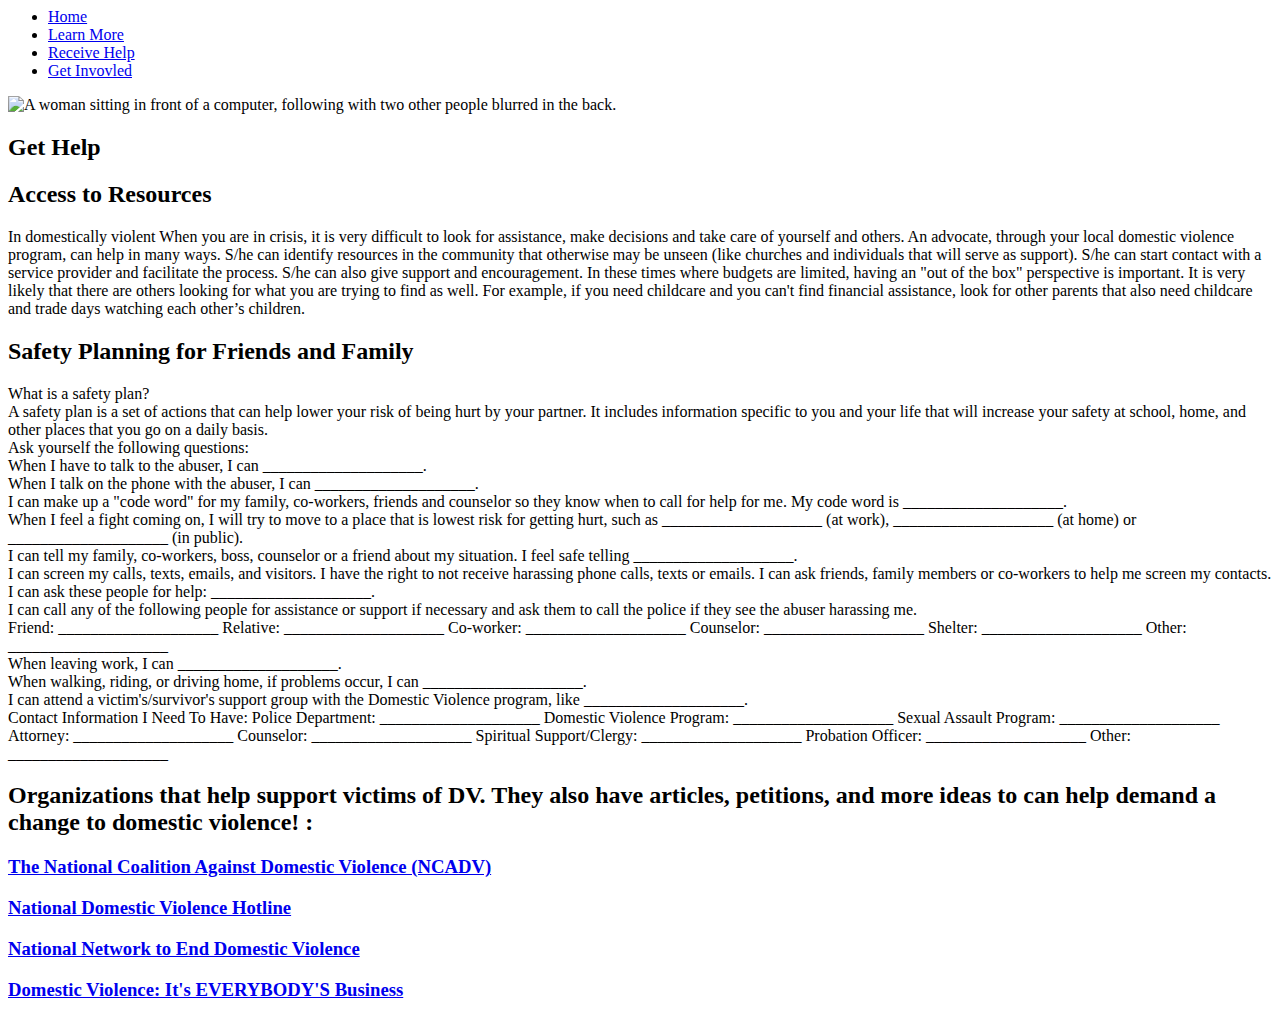
==== services.html @ 8b6e1cfd "Create services.html" ====
<html>
  <head>
    
    <title>Get Help</title>
     <nav>
      <ul id="navBarUl">
        <li>
          <a href="index.html">Home</a>
        </li>
        <li>
          <a href="learnMore.html">Learn More</a>
        </li>
        <li>
          <a href="services.html">Receive Help</a>
        </li>
        <li>
          <a href="takeaction.html">Get Invovled</a>
      </ul>
    </nav>

    <meta charset="utf-8" />
	  <meta http-equiv="X-UA-Compatible" content="IE=edge" />
	  <meta name="viewport" content="width=device-width, initial-scale=1" />

	  <!-- link the webpage's stylesheet -->
	  <link rel="stylesheet" href="/style.css" />

	  <!-- link the webpage's JavaScript file -->
	  <script src="/script.js" defer></script>
  </head>
  
  <header>
   <div class="coverPage">
    <img class="fullImage" src="assets/group.jpg" alt="A woman sitting in front of a computer, following with two other people blurred in the back.">
    <h2 class="title">Get Help</h2>  
</header>
  <body>
    <main>
      <h2 class="main-text">Access to Resources</h2>
    <div class="sub-main">In domestically violent When you are in crisis, it is very difficult to look for assistance, make decisions and take care of yourself and others. An advocate, through your local domestic violence program, can help in many ways. S/he can identify resources in the community that otherwise may be unseen (like churches and individuals that will serve as support). S/he can start contact with a service provider and facilitate the process. S/he can also give support and encouragement. In these times where budgets are limited, having an "out of the box" perspective is important. It is very likely that there are others looking for what you are trying to find as well. For example, if you need childcare and you can't find financial assistance, look for other parents that also need childcare and trade days watching each other’s children.</div>
    <h2 class="main-text">Safety Planning for Friends and Family</h2>
      <div class="sub-main">What is a safety plan?</div>
      <div id="sub-side">A safety plan is a set of actions that can help lower your risk of being hurt by your partner. It includes information specific to you and your life that will increase your safety at school, home, and other places that you go on a daily basis.</div>
      
      <div id="sub-side">Ask yourself the following questions:</div>
      <div id="sub-side">
When I have to talk to the abuser, I can ____________________.</div>
      <div id="sub-side">
When I talk on the phone with the abuser, I can ____________________.</div>
      <div id="sub-side">
I can make up a "code word" for my family, co-workers, friends and counselor so they know when to call for help for me. My code word is ____________________.</div>
      <div id="sub-side">
When I feel a fight coming on, I will try to move to a place that is lowest risk for getting hurt, such as ____________________ (at work), ____________________ (at home) or ____________________ (in public).</div>
      <div id="sub-side">
I can tell my family, co-workers, boss, counselor or a friend about my situation. I feel safe telling ____________________.</div>
      <div id="sub-side">
I can screen my calls, texts, emails, and visitors. I have the right to not receive harassing phone calls, texts or emails. I can ask friends, family members or co-workers to help me screen my contacts. I can ask these people for help: ____________________.</div>
      <div id="sub-side">
I can call any of the following people for assistance or support if necessary and ask them to call the police if they see the abuser harassing me.</div>
      <div id="sub-side">
Friend: ____________________
Relative: ____________________
Co-worker: ____________________
Counselor: ____________________
Shelter: ____________________
Other: ____________________</div>
      <div id="sub-side">
When leaving work, I can ____________________.</div>
      <div id="sub-side">
When walking, riding, or driving home, if problems occur, I can ____________________.</div>
      <div id="sub-side">
I can attend a victim's/survivor's support group with the Domestic Violence program, like ____________________.</div>
      <div id="sub-side">
Contact Information I Need To Have:
Police Department: ____________________
Domestic Violence Program: ____________________
Sexual Assault Program: ____________________
Attorney: ____________________
Counselor: ____________________
Spiritual Support/Clergy: ____________________
Probation Officer: ____________________
Other: ____________________
      </div>
      
<h2 class="main-text">Organizations that help support victims of DV. They also have articles, petitions, and more ideas to can help demand a change to domestic violence!
:</h2>
    <div id="orgs">
      <h3><a href="https://ncadv.org/">The National Coalition Against Domestic Violence (NCADV)</a></h3>
  
     <h3><a href="https://www.thehotline.org/"> National Domestic Violence Hotline</a></h3>
      <h3><a href="https://nnedv.org/">National Network to End Domestic Violence</a></h3>
      <h3><a href="https://domesticviolence.org/introduction/">Domestic Violence: It's EVERYBODY'S Business</a></h3>
    </div>


      
    </main>
  </body>
</html>
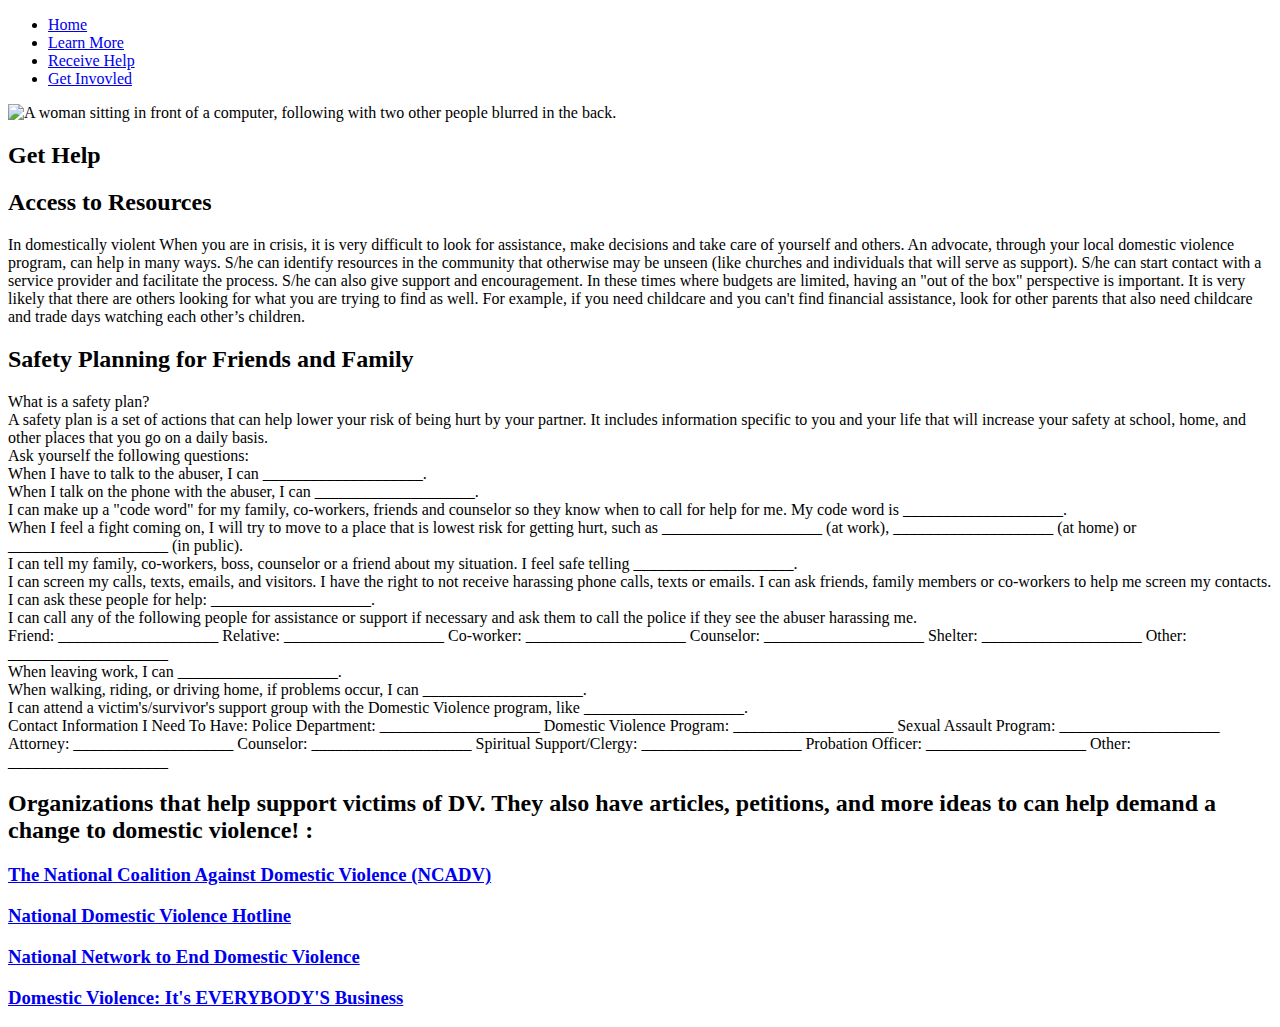
==== commit ee3fa9ec: "Update services.html" ====
--- a/services.html
+++ b/services.html
@@ -1,6 +1,6 @@
-<html>
+<!DOCTYPE html>
+<html lang="en">
   <head>
-    
     <title>Get Help</title>
      <nav>
       <ul id="navBarUl">
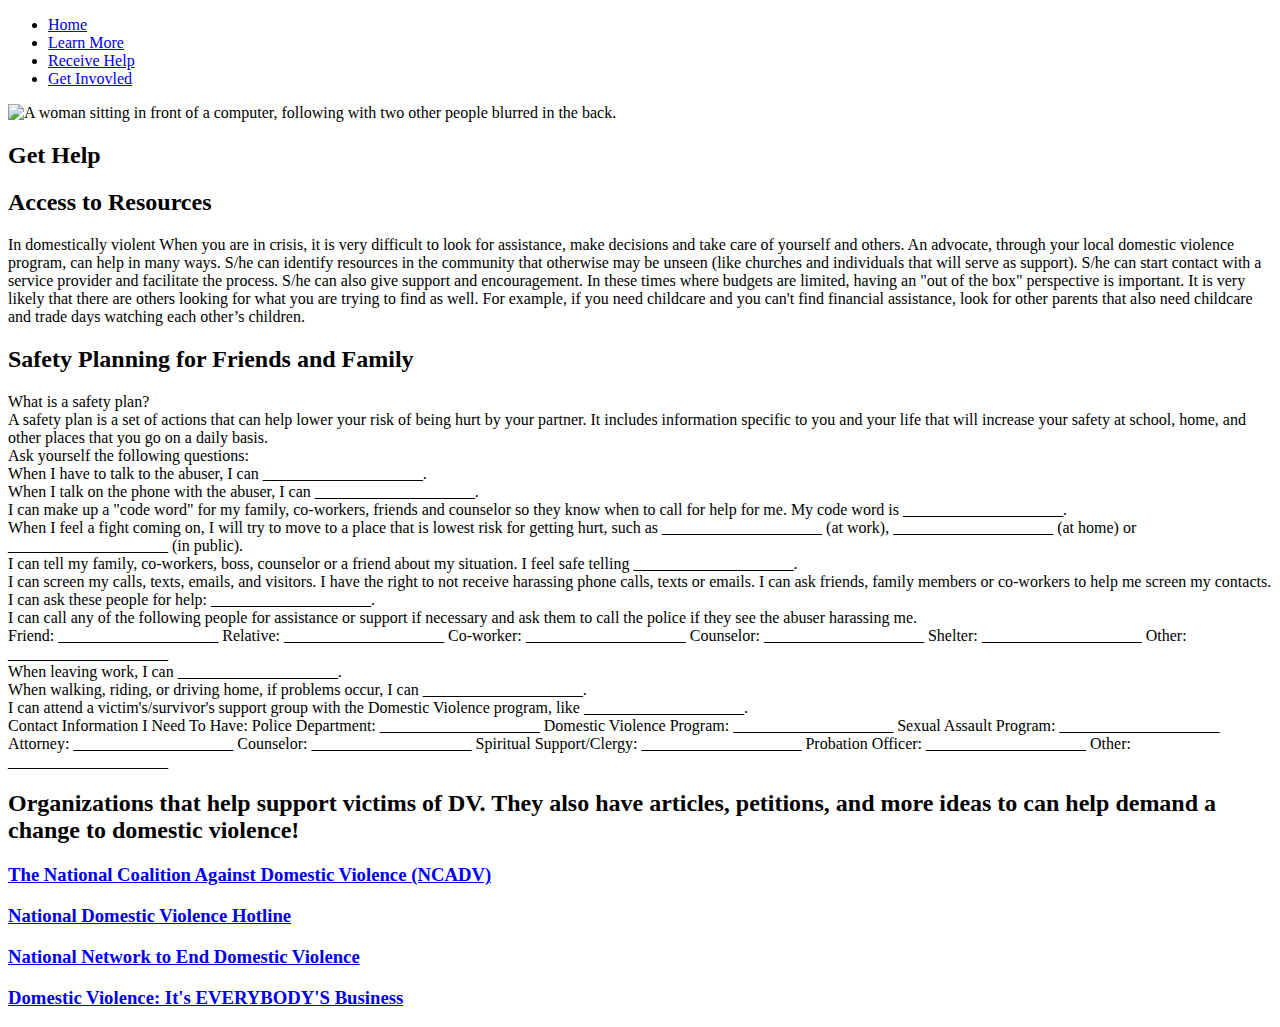
==== commit 5ad750b8: "Update services.html" ====
--- a/services.html
+++ b/services.html
@@ -2,22 +2,6 @@
 <html lang="en">
   <head>
     <title>Get Help</title>
-     <nav>
-      <ul id="navBarUl">
-        <li>
-          <a href="index.html">Home</a>
-        </li>
-        <li>
-          <a href="learnMore.html">Learn More</a>
-        </li>
-        <li>
-          <a href="services.html">Receive Help</a>
-        </li>
-        <li>
-          <a href="takeaction.html">Get Invovled</a>
-      </ul>
-    </nav>
-
     <meta charset="utf-8" />
 	  <meta http-equiv="X-UA-Compatible" content="IE=edge" />
 	  <meta name="viewport" content="width=device-width, initial-scale=1" />
@@ -27,18 +11,28 @@
 
 	  <!-- link the webpage's JavaScript file -->
 	  <script src="/script.js" defer></script>
+    
+     <nav>
+      <ul id="navBarUl">
+        <li><a href="index.html">Home</a></li>
+        <li><a href="learnMore.html">Learn More</a></li>
+        <li><a href="services.html">Receive Help</a></li>
+        <li><a href="takeaction.html">Get Invovled</a></li>
+      </ul>
+    </nav>
   </head>
   
   <header>
-   <div class="coverPage">
+    <div class="coverPage">
     <img class="fullImage" src="assets/group.jpg" alt="A woman sitting in front of a computer, following with two other people blurred in the back.">
     <h2 class="title">Get Help</h2>  
-</header>
+  </header>
+  
   <body>
     <main>
       <h2 class="main-text">Access to Resources</h2>
-    <div class="sub-main">In domestically violent When you are in crisis, it is very difficult to look for assistance, make decisions and take care of yourself and others. An advocate, through your local domestic violence program, can help in many ways. S/he can identify resources in the community that otherwise may be unseen (like churches and individuals that will serve as support). S/he can start contact with a service provider and facilitate the process. S/he can also give support and encouragement. In these times where budgets are limited, having an "out of the box" perspective is important. It is very likely that there are others looking for what you are trying to find as well. For example, if you need childcare and you can't find financial assistance, look for other parents that also need childcare and trade days watching each other’s children.</div>
-    <h2 class="main-text">Safety Planning for Friends and Family</h2>
+      <div class="sub-main">In domestically violent When you are in crisis, it is very difficult to look for assistance, make decisions and take care of yourself and others. An advocate, through your local domestic violence program, can help in many ways. S/he can identify resources in the community that otherwise may be unseen (like churches and individuals that will serve as support). S/he can start contact with a service provider and facilitate the process. S/he can also give support and encouragement. In these times where budgets are limited, having an "out of the box" perspective is important. It is very likely that there are others looking for what you are trying to find as well. For example, if you need childcare and you can't find financial assistance, look for other parents that also need childcare and trade days watching each other’s children.</div>
+      <h2 class="main-text">Safety Planning for Friends and Family</h2>
       <div class="sub-main">What is a safety plan?</div>
       <div id="sub-side">A safety plan is a set of actions that can help lower your risk of being hurt by your partner. It includes information specific to you and your life that will increase your safety at school, home, and other places that you go on a daily basis.</div>
       
@@ -82,17 +76,14 @@
 Other: ____________________
       </div>
       
-<h2 class="main-text">Organizations that help support victims of DV. They also have articles, petitions, and more ideas to can help demand a change to domestic violence!
-:</h2>
-    <div id="orgs">
+      <h2 class="main-text">Organizations that help support victims of DV. They also have articles, petitions, and more ideas to can help demand a change to domestic violence!</h2>
+      <div id="orgs">
       <h3><a href="https://ncadv.org/">The National Coalition Against Domestic Violence (NCADV)</a></h3>
   
-     <h3><a href="https://www.thehotline.org/"> National Domestic Violence Hotline</a></h3>
+      <h3><a href="https://www.thehotline.org/"> National Domestic Violence Hotline</a></h3>
       <h3><a href="https://nnedv.org/">National Network to End Domestic Violence</a></h3>
       <h3><a href="https://domesticviolence.org/introduction/">Domestic Violence: It's EVERYBODY'S Business</a></h3>
-    </div>
-
-
+      </div>
       
     </main>
   </body>
